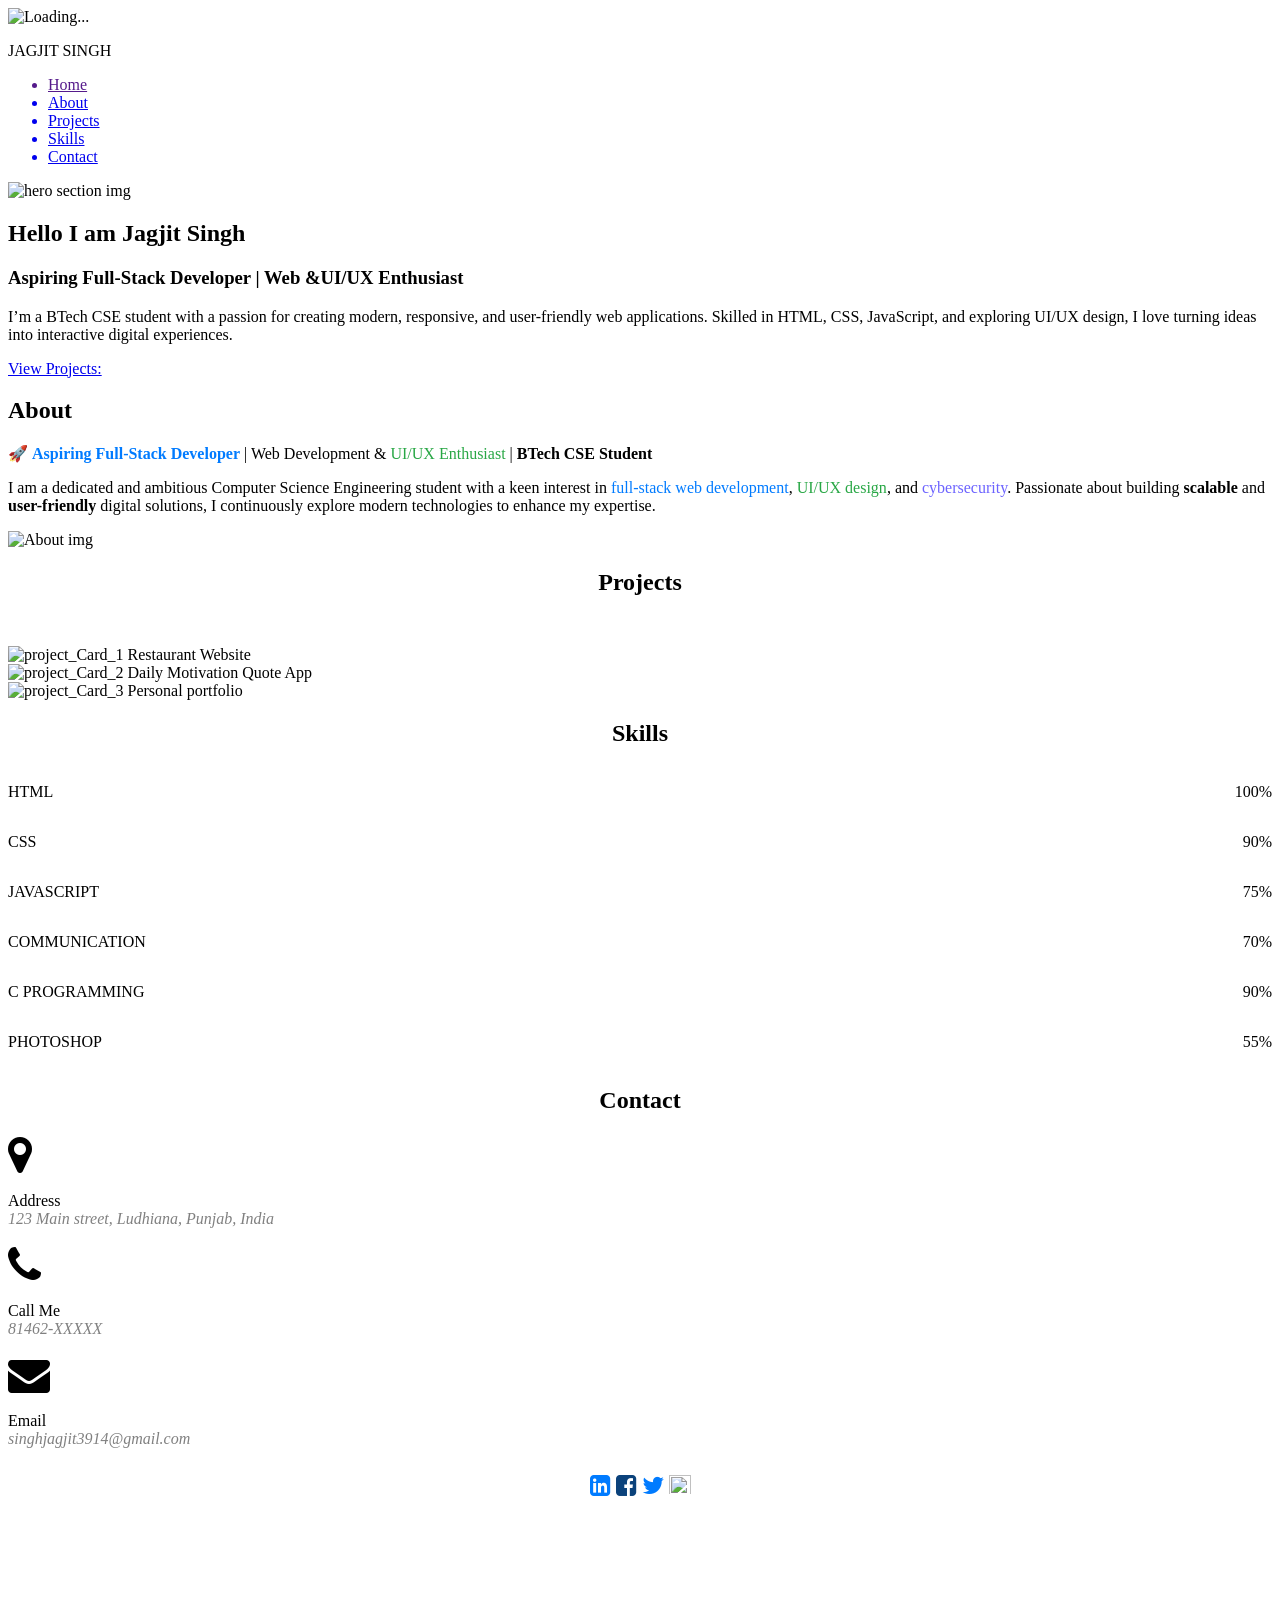
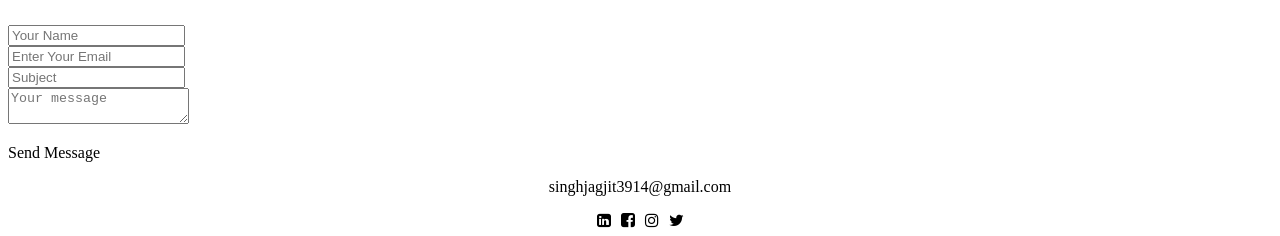
==== index.html @ 81914180 "added index.html" ====
<!DOCTYPE html>
<html lang="en">
<head>
    <meta charset="UTF-8">
    <meta name="viewport" content="width=device-width, initial-scale=1.0">
    <title>PersonalPortfolio Website</title>
    <link rel="stylesheet" href="style.css"/>
      <link rel="icon" type="image/x-icon" href="favicon.ico">
      <link rel="stylesheet" href="https://cdnjs.cloudflare.com/ajax/libs/font-awesome/4.7.0/css/font-awesome.min.css">
<style>

</style>
</head>
<body>
	<div id="preloader">
		<img src="https://i.gifer.com/DxrL.gif" alt="Loading...">
    </div>
    <nav>
        
            <p>JAGJIT SINGH</p>
        <ul>
            <a href=""><li>Home </li></a>
            <a href="#abt"><li>About </li></a>
            <a href="#projects"><li>Projects </li></a>
            <a href="#skills"><li>Skills</li></a>
            <a href="#contact"><li>Contact</li></a>
        </ul>    
        
    </nav>
    <section>
    <div class= "hero">
	
        <div class="hero_image">
            <img src="profess.jpeg" alt="hero section img" height = "250px" width = "250px">
        </div>
        <div class ="content">
            <h2>Hello I am Jagjit Singh</h2>
            <h3>Aspiring Full-Stack Developer | Web &UI/UX Enthusiast</h3>
            <p>I’m a BTech CSE student with a passion for creating modern, responsive, and user-friendly web applications. Skilled in HTML, CSS, JavaScript, and exploring UI/UX design, I love turning ideas into interactive digital experiences.</p>


        </div>

    </div>
    <div class="btn">
        <a href="#projects">View Projects:</a>
    </div>
    </section>
    <section class="about" id="abt">
        <h1>About</h1>        
        <div class="abt_main">
        <div class="content-abt">
<p>
    🚀 <span style="font-weight:bold; color:#007bff;">Aspiring Full-Stack Developer</span> | 
    Web Development & <span style="color:#28a745;">UI/UX Enthusiast</span> | 
    <span style="font-weight:bold;">BTech CSE Student</span>
</p>

<p>
    I am a dedicated and ambitious Computer Science Engineering student with a keen interest in 
    <span style="color:#007bff;">full-stack web development</span>, 
    <span style="color:#28a745;">UI/UX design</span>, and 
    <span style="color:#6c63ff;">cybersecurity</span>.  
    Passionate about building <b>scalable</b> and <b>user-friendly</b> digital solutions,  
    I continuously explore modern technologies to enhance my expertise.
</p>



        </div>
        <div class="abt img">
            <img src="abt.jpeg" alt="About img">
        </div>
        </div>
    </section>
    <section class="projects" id="projects">
        <h1 style="text-align: center; margin-bottom: 50px;">Projects</h1>
        <div class="pro_con">
        
            <div class="card"> 
                <img src="pro1.jpeg" alt="project_Card_1">
                <caption>Restaurant Website</caption>
            </div>
            <div class="card"> 
                <img src="pro2.jpeg" alt="project_Card_2">
                <caption>Daily Motivation Quote App</caption>
            </div>
            <div class="card"> 
                <img src="pro3.jpeg" alt="project_Card_3">
                <caption>Personal portfolio</caption>
            </div>

            
            
        </div>

    </section>
<section class="skills" id = "skills">
        <h1 style="text-align: center;">Skills</h1>
<div class="boxes">
    <div>
        <div class="head" style="display: flex; justify-content: space-between; width: 100%;">
        <p>HTML</p> 
        <p>100%</p>
        </div>
        <div class="box">
            <div class="inner_box"></div>
        </div>
                <div class="head" style="display: flex; justify-content: space-between; width: 100%;">
        <p>CSS</p> 
        <p>90%</p>
        </div>
        <div class="box">
            <div class="inner_box" style="width: 90%;"></div>
        </div>
                <div class="head" style="display: flex; justify-content: space-between; width: 100%;">
        <p>JAVASCRIPT</p> 
        <p>75%</p>
        </div>
        <div class="box">
            <div class="inner_box" style="width: 75%;"></div>
        </div>
    </div>

    <div>
        <div class="head" style="display: flex; justify-content: space-between; width: 100%;">
        <p>COMMUNICATION</p> 
        <p>70%</p>
        </div>
        <div class="box">
            <div class="inner_box" style="width: 70%;"></div>
        </div>
                <div class="head" style="display: flex; justify-content: space-between; width: 100%;">
        <p>C PROGRAMMING</p> 
        <p>90%</p>
        </div>
        <div class="box">
            <div class="inner_box" style="width: 90%;"></div>
        </div>
                <div class="head" style="display: flex; justify-content: space-between; width: 100%;">
        <p>PHOTOSHOP</p> 
        <p>55%</p>
        </div>
        <div class="box">
            <div class="inner_box" style="width: 55%;"></div>
        </div>
    </div>
   </div>
</section>
<section class="contact" id="contact">
        <h1 style="text-align: center;">Contact</h1>
        <div class="cont">
            <div class="cont_info">
            <div class="icon" >  
                <div class="i" > 
                    <i class="fa fa-map-marker" style="font-size: 42px;" aria-hidden="true"></i>
                </div>
                <div>
                    <p>Address<br>
                    <i style="color: gray;">123 Main street, Ludhiana, Punjab, India</i>
                    </p>
                </div>     
            </div>
            <div class="icon">  
                <div class="i">
                    <i class="fa fa-phone" style="font-size: 42px;" aria-hidden="true"></i>
                </div>
                <div>
                    <p>Call Me <br>
                    <i style="color: gray;">81462-XXXXX</i></p>
                </div>     
            </div>
             <div class="icon">  
                <div class="i">
                    <i class="fa fa-envelope" style="font-size: 42px;" aria-hidden="true"></i>
                </div>
                <div>
                    <p>Email <br>
                    <i style="color: gray">singhjagjit3914@gmail.com</i>
                    </p>

                </div>  
               
            </div>
            <div>
                <div style="font-size: 24px;display: flex; gap:5px; margin-top: 25px; justify-content: center;">
                    <i class="fa fa-linkedin-square" style="color: #007bff;" aria-hidden="true"></i>
                    <i class="fa fa-facebook-square" style="color: #0b427b;" aria-hidden="true"></i>
                    <i class="fa fa-twitter" style="color: #007bff;" aria-hidden="true"></i>
                <div style="margin-top: 1px;">
                    <img src="Instagram_icon.png" alt=""   height="20px" width="22px">
                </div>
                </div>  
            </div>
            <div class="map">
                <iframe src="https://www.google.com/maps/embed?pb=!1m18!1m12!1m3!1d3410.7021875856867!2d75.69088927505855!3d31.25666666012424!2m3!1f0!2f0!3f0!3m2!1i1024!2i768!4f13.1!3m3!1m2!1s0x391a5f000ba48fbf%3A0x35f76da73f5a4f7e!2sLovely%20professional%20University!5e0!3m2!1sen!2sin!4v1761580375916!5m2!1sen!2sin" 
                width="90%" 
                height="100px" 
                style="border:0; border-radius: 10px; margin: 10px 20px;"
                allowfullscreen="" 
                loading="lazy" 
                referrerpolicy="no-referrer-when-downgrade">
                </iframe>
            </div>
            </div>

            <div class="cont_form">
                <form action="">
                    <input type="text" id="name" name="name" placeholder="Your Name"><br>
                    <input type="text" placeholder="Enter Your Email"><br>
                    <input type="text" id="Subject" name="Subject" placeholder="Subject"><br>
                    <textarea placeholder="Your message"></textarea>
                    <div class="button">
                        <p>Send Message</p>
                    </div>
                </form>
            </div>
        </div>


</section>
	
<footer>
    <div><p style="text-align: center;">singhjagjit3914@gmail.com</p></div>
    <div style="display: flex; justify-content: center; gap:10px">
        <i class="fa fa-linkedin-square" aria-hidden="true"></i>
        <i class="fa fa-facebook-square" aria-hidden="true"></i>
        <i class="fa fa-instagram" aria-hidden="true"></i>
        <i class="fa fa-twitter"></i>
    </div>

    


</footer>
	
	 <script src="port.js"></script>
</body>
</html>
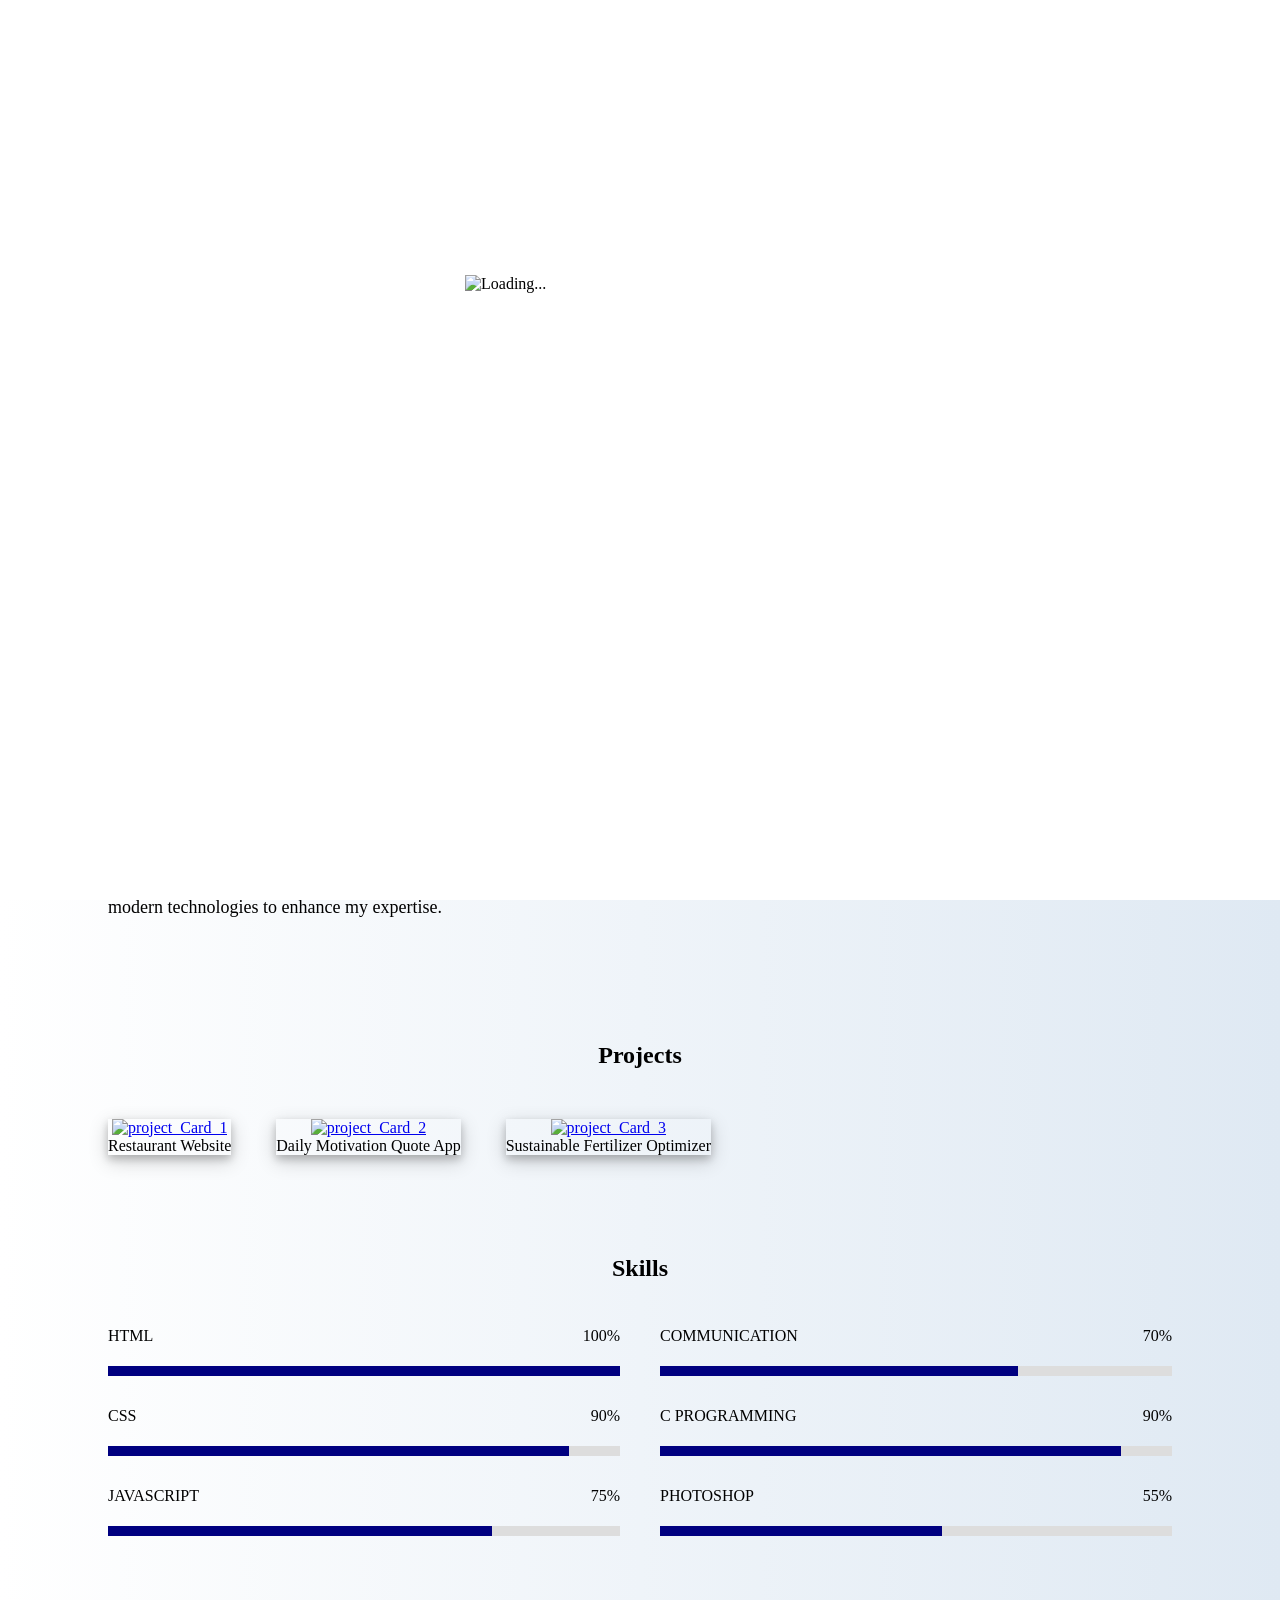
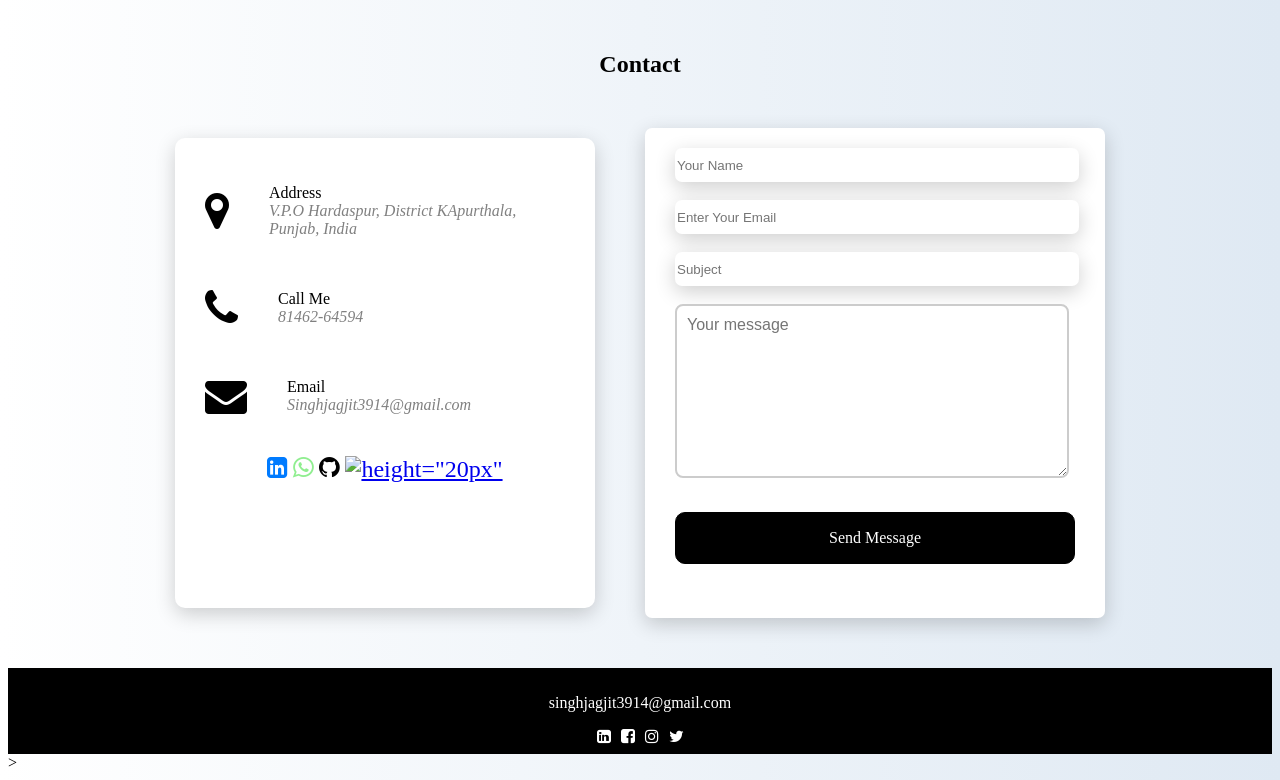
==== commit 22aa672c: "Updated portfolio with improved responsiveness" ====
--- a/index.html
+++ b/index.html
@@ -5,7 +5,7 @@
     <meta name="viewport" content="width=device-width, initial-scale=1.0">
     <title>PersonalPortfolio Website</title>
     <link rel="stylesheet" href="style.css"/>
-      <link rel="icon" type="image/x-icon" href="favicon.ico">
+      <link rel="icon" type="image/x-icon" href="assests/favicon.ico">
       <link rel="stylesheet" href="https://cdnjs.cloudflare.com/ajax/libs/font-awesome/4.7.0/css/font-awesome.min.css">
 <style>
 
@@ -31,10 +31,10 @@
     <div class= "hero">
 	
         <div class="hero_image">
-            <img src="profess.jpeg" alt="hero section img" height = "250px" width = "250px">
+            <img src="assests/profile.jpeg" alt="hero section img" height = "350px" width = "350px">
         </div>
         <div class ="content">
-            <h2>Hello I am Jagjit Singh</h2>
+            <h1>Hello I am Jagjit Singh</h1>
             <h3>Aspiring Full-Stack Developer | Web &UI/UX Enthusiast</h3>
             <p>I’m a BTech CSE student with a passion for creating modern, responsive, and user-friendly web applications. Skilled in HTML, CSS, JavaScript, and exploring UI/UX design, I love turning ideas into interactive digital experiences.</p>
 
@@ -69,7 +69,7 @@
 
         </div>
         <div class="abt img">
-            <img src="abt.jpeg" alt="About img">
+            <img src="assests/about.jpeg" alt="About img">
         </div>
         </div>
     </section>
@@ -77,17 +77,23 @@
         <h1 style="text-align: center; margin-bottom: 50px;">Projects</h1>
         <div class="pro_con">
         
+            <div class="card">
+                <a href="https://jagjit790.github.io/Project/" target="_blank" rel="noopener noreferrer">
+                    <img src="assests/project1.jpeg" alt="project_Card_1">
+                </a>
+                <caption>Restaurant Website</caption>
+            </div>
             <div class="card"> 
-                <img src="pro1.jpeg" alt="project_Card_1">
-                <caption>Restaurant Website</caption>
+                <a href="https://jagjit790.github.io/Daily-Motivation-App/" target="_blank" rel="noopener noreferrer">
+                    <img src="assests/project2.jpeg" alt="project_Card_2">
+                </a>
+                <caption>Daily Motivation Quote App</caption>
             </div>
             <div class="card"> 
-                <img src="pro2.jpeg" alt="project_Card_2">
-                <caption>Daily Motivation Quote App</caption>
-            </div>
-            <div class="card"> 
-                <img src="pro3.jpeg" alt="project_Card_3">
-                <caption>Personal portfolio</caption>
+                <a href="https://agri-smart-ag3c.vercel.app/" target="_blank" rel="noopener noreferrer">
+                    <img src="assests/project3.png" alt="project_Card_3">
+                </a>
+                <caption style="background-color: black; color: aliceblue;">Sustainable Fertilizer Optimizer</caption>
             </div>
 
             
@@ -157,7 +163,7 @@
                 </div>
                 <div>
                     <p>Address<br>
-                    <i style="color: gray;">123 Main street, Ludhiana, Punjab, India</i>
+                    <i style="color: gray;">V.P.O Hardaspur, District KApurthala, Punjab, India</i>
                     </p>
                 </div>     
             </div>
@@ -167,7 +173,7 @@
                 </div>
                 <div>
                     <p>Call Me <br>
-                    <i style="color: gray;">81462-XXXXX</i></p>
+                    <i style="color: gray;">81462-64594</i></p>
                 </div>     
             </div>
              <div class="icon">  
@@ -176,7 +182,7 @@
                 </div>
                 <div>
                     <p>Email <br>
-                    <i style="color: gray">singhjagjit3914@gmail.com</i>
+                    <i style="color: gray">Singhjagjit3914@gmail.com</i>
                     </p>
 
                 </div>  
@@ -184,11 +190,26 @@
             </div>
             <div>
                 <div style="font-size: 24px;display: flex; gap:5px; margin-top: 25px; justify-content: center;">
-                    <i class="fa fa-linkedin-square" style="color: #007bff;" aria-hidden="true"></i>
-                    <i class="fa fa-facebook-square" style="color: #0b427b;" aria-hidden="true"></i>
-                    <i class="fa fa-twitter" style="color: #007bff;" aria-hidden="true"></i>
+
+                    <a href="https://www.linkedin.com/in/jagjit-singh-746304322/"
+                    target="_blank">
+                        <i class="fa fa-linkedin-square" style="color: #007bff;" aria-hidden="true"></i>
+                    </a>
+
+                    <a href="https://wa.me/918146264594?text=Hi%20Jagjit"
+                        target="_blank"
+                        rel="noopener noreferrer">
+                        <i class="fa fa-whatsapp" style="color: lightgreen;" aria-hidden="true"></i>
+                    </a>
+
+                    <a href="https://github.com/Jagjit790" target="_blank">
+                        <i class="fa fa-github" style="color: black;" aria-hidden="true"></i>
+                    </a>
+                <!-- THIS IS THE LOWER PART OF THIS FORM : social icons + Google map -->
                 <div style="margin-top: 1px;">
-                    <img src="Instagram_icon.png" alt=""   height="20px" width="22px">
+                   <a href="https://www.instagram.com/_jaggi_.47/" target="_blank">
+                    <img src="assests/Instagram_icon.png" alt=  height="20px" width="22px">
+                    </a>
                 </div>
                 </div>  
             </div>
@@ -205,11 +226,11 @@
             </div>
 
             <div class="cont_form">
-                <form action="">
-                    <input type="text" id="name" name="name" placeholder="Your Name"><br>
-                    <input type="text" placeholder="Enter Your Email"><br>
-                    <input type="text" id="Subject" name="Subject" placeholder="Subject"><br>
-                    <textarea placeholder="Your message"></textarea>
+                <form id = "submit_form" action="">
+                    <input type="text" id="name" name="name" placeholder="Your Name" required><br>
+                    <input type="text" placeholder="Enter Your Email" required><br>
+                    <input type="text" id="Subject" name="Subject" placeholder="Subject" required><br>
+                    <textarea placeholder="Your message" required></textarea>
                     <div class="button">
                         <p>Send Message</p>
                     </div>
@@ -234,6 +255,9 @@
 
 </footer>
 	
-	 <script src="port.js"></script>
+
+	 <script src="script.js"></script>
+
+
 </body>
-</html>+</html>>
--- a/style.css
+++ b/style.css
@@ -0,0 +1,536 @@
+body{
+        background: linear-gradient(to right, #ffffff, #dfe9f3);
+}
+
+
+
+#preloader {
+  position: fixed;
+  top: 0;
+  left: 0;
+  width: 100%;
+  height: 100%;
+  display: flex;
+  background-color: #fff;
+  justify-content: center;
+  align-items: center;
+  z-index: 9999;
+  opacity: 1;
+  visibility: visible;
+  transition: opacity 0.8s ease, visibility 0.8s ease;
+}
+
+#preloader img {
+  width: 350px;
+  height: 350px;
+}
+
+body.loaded #preloader {
+  opacity: 0;
+  visibility: hidden;
+}
+
+    
+    nav{
+        margin: 0px;
+        color: white;
+        background: black;
+        display: flex;
+        padding: 10px 20px;
+        justify-content: space-between;
+
+    }
+    nav p{
+        cursor: pointer;
+        font-size: 2rem;
+        color: linear-gradient(to right,blue,yellow);
+    }
+    ul{
+        display: flex;
+        justify-content: center;
+        align-items: center;
+        cursor: pointer;
+    
+    
+        
+    }
+    nav li{
+        display: flex;
+        transition: 0.3s ease;        
+        margin-right: 20px;
+        text-decoration: none;
+
+    }
+    nav a{
+        color: #fff;
+        text-decoration: none;
+    }
+    nav li:hover{
+        color: gold;
+        cursor: pointer;
+    }
+    
+        
+     .hero {
+  display: flex;
+  align-items: center;
+  justify-content: center;
+  gap: 40px;
+  padding: 80px 10%;
+}
+        
+    
+    
+    .hero_image img{
+        
+        border-radius: 100%;
+        box-shadow: 0 4px 8px 0 rgba(0, 0, 0, 0.2), 0 6px 20px 0 rgba(0, 0, 0, 0.19);
+    }
+    .content{
+        margin-left: 30%;
+    }
+    .content h1{
+        font-size: 32px;
+    }
+    .content h3{
+        color: goldenrod;
+        font-size: 20px;
+    }
+    .content p{
+        font-size: 18px;
+    }
+    .btn{
+        color: aliceblue;
+        background-color: black;
+        padding: 10px;
+        border-radius: 20px;
+        width: 100px;
+        margin: 0 auto;
+        justify-content: center;
+        transition: all 0.3s ease;
+    }
+
+    .btn:active{
+    transform: scale(0.96);
+    }
+
+    .btn a{
+        color: #fff;
+        text-decoration: none;
+    }
+    
+    
+  
+    .about{
+    
+        margin : 100px;
+        
+
+    }
+    .abt_main{
+        display: flex;
+        justify-content: space-between;
+    }
+
+    .content-abt{
+        line-height: 1.8;
+        font-size: 18px;
+    }
+    .content-abt {
+        margin-top: 70px
+    }
+    .about h1{
+        text-align: center;
+
+    }
+    .about img {
+        margin-top: 30px;
+        margin-left: 100px;
+        height: 300px;
+        width: 500px;
+        box-shadow: 0 4px 8px 0 rgba(0, 0, 0, 0.2), 0 6px 20px 0 rgba(0, 0, 0, 0.19);
+    }
+    /*project section*/
+    .projects{
+        margin: 100px;
+    }
+
+     .card{
+        display: flex;
+        box-shadow: 0 4px 8px 0 rgba(0, 0, 0, 0.2), 0 6px 20px 0 rgba(0, 0, 0, 0.19);
+        flex-direction: column;
+        text-align: center;
+        transition: 0.5s;
+    }
+    .card caption{
+      background-color: black;
+    }
+    
+
+    .card img{
+        height: 300px;
+        width: 400px;
+    }
+    .pro_con{
+        display: flex;
+        gap: 45px;
+    }
+.skills {
+  margin: 100px;
+}
+
+.boxes {
+  display: flex;
+  justify-content: space-between;
+  gap: 40px;   /* gap between 2 columns */
+}
+
+.boxes > div {
+  flex: 1;  /* each column equal width */
+}
+
+.head {
+  display: flex;
+  justify-content: space-between;
+  margin: 10px 0 5px 0;
+}
+
+.box {
+  width: 100%;
+  background-color: #ddd;
+  overflow: hidden;
+  margin-bottom: 15px;
+}
+
+.inner_box {
+  height: 10px;
+  background-color: navy;
+
+}
+
+
+.cont{
+
+    display: flex;
+    justify-content: center;
+    align-items: center;
+    margin: 50px;
+    gap: 50px;
+}
+.cont_info{
+    border-radius: 10px;
+    height: 450px;
+    width: 400px;
+    background-color: #fff;
+    box-shadow:  0px 0px 0 rgba(0, 0, 0, 0.2), 0 6px 20px 0 rgba(0, 0, 0, 0.19);
+    padding: 10px;
+}
+.cont_info .icon{
+    display: flex;
+    margin: 20px;
+    gap: 40px;
+    
+}
+.i {
+    display: flex;
+    justify-content: center;
+    align-items: center;
+}
+
+.cont_form{
+    height: 450px;
+    width: 400px;
+    background: #fff;
+    border-radius: 7px;
+    box-shadow:  0px 0px 0 rgba(0, 0, 0, 0.2), 0 6px 20px 0 rgba(0, 0, 0, 0.19);
+    padding: 20px 30px;
+}
+
+.cont_form input{
+    border: none;
+    box-shadow:  0px 0px 0 rgba(0, 0, 0, 0.2), 0 6px 20px 0 rgba(0, 0, 0, 0.19);
+    border-radius: 7px;
+    height: 32px;
+    width: 100%;
+    display: flex;
+    align-items: center;
+    justify-content: center;
+    
+}
+.cont_form textarea {
+  width: 370px;              /* makes it take full width of parent */
+  height: 150px;            /* controls the height */
+  padding: 10px;            /* inner spacing */
+  font-size: 16px;          /* text size */
+  font-family: 'Poppins', sans-serif; /* font style */
+  border: 2px solid #ccc;   /* border color and width */
+  border-radius: 8px;       /* rounded corners */
+  resize: vertical;         /* allows resizing only vertically */
+  outline: none;            /* removes default blue outline on click */
+  transition: all 0.3s ease; /* smooth hover/focus animations */
+}
+.button{
+    margin-top: 30px;
+    border: 1px solid black;
+    background-color: black;
+    text-align: center;
+    border-radius: 10px;
+    transition: all 0.3s ease;
+}
+
+/* Add this here */
+.button:active{
+    transform: scale(0.96);
+}
+
+.button p{
+    color: #fff;
+}
+
+
+
+
+footer{
+    padding: 10px;
+    color: #fff;
+    background-color: black;
+}
+
+
+
+
+
+/* ---------- Responsive Design ---------- */
+
+/* For large laptops and small desktops (max-width: 1200px) */
+@media (max-width: 1200px) {
+  .hero {
+    flex-direction: column;
+    text-align: center;
+    padding: 60px 5%;
+  }
+
+  .hero_image {
+    margin-left: 0;
+  }
+
+  .content {
+    margin-left: 0;
+  }
+
+  .about img {
+    width: 400px;
+    height: auto;
+    margin-left: 0;
+  }
+
+  .pro_con {
+    flex-wrap: wrap;
+    justify-content: center;
+  }
+
+  .card img {
+    width: 350px;
+    height: auto;
+  }
+}
+
+/* For tablets (max-width: 992px) */
+@media (max-width: 992px) {
+  nav {
+    flex-direction: column;
+    align-items: center;
+    text-align: center;
+  }
+
+  nav ul {
+    flex-wrap: wrap;
+    justify-content: center;
+  }
+
+  .abt_main {
+    flex-direction: column;
+    align-items: center;
+    text-align: center;
+  }
+
+  .about img {
+    width: 80%;
+  }
+
+  .boxes {
+    flex-direction: column;
+    gap: 20px;
+  }
+
+  .cont {
+    flex-direction: column;
+    gap: 40px;
+  }
+
+  .cont_info,
+  .cont_form {
+    width: 80%;
+  }
+
+  .projects {
+    margin: 60px 30px;
+  }
+}
+
+/* For mobile phones (max-width: 768px) */
+@media (max-width: 768px) {
+  nav p {
+    font-size: 1.6rem;
+  }
+
+  nav li {
+    margin-right: 10px;
+    font-size: 14px;
+    
+  }
+
+  .hero {
+    padding: 50px 5%;
+  }
+
+  .hero_image img {
+    width: 180px;
+    height: 180px;
+  }
+
+  .content h2 {
+    font-size: 22px;
+  }
+
+  .content h3 {
+    font-size: 16px;
+  }
+
+  .content p {
+    font-size: 15px;
+  }
+
+  .btn {
+    width: auto;
+    padding: 10px 20px;
+  }
+
+  .about {
+    margin: 50px 20px;
+  }
+
+  .card img {
+    width: 280px;
+    height: auto;
+  }
+
+  .skills {
+    margin: 50px 20px;
+  }
+
+  .cont_info,
+  .cont_form {
+    width: 95%;
+  }
+
+  .cont_form textarea {
+    width: 100%;
+  }
+
+  footer {
+    flex-direction: column;
+    text-align: center;
+  }
+}
+
+/* For very small screens (max-width: 480px) */
+@media (max-width: 480px) {
+  nav ul {
+    display: none;
+  }
+
+  .hero_image img {
+    width: 150px;
+    height: 150px;
+  }
+
+  .content h2 {
+    font-size: 20px;
+  }
+
+  .content p {
+    font-size: 14px;
+  }
+  .btn{
+    width: 120px;
+  }
+
+  .about img {
+    width: 100%;
+    height: auto;
+  }
+
+  .card img {
+    width: 100%;
+  }
+  .boxes{
+    display: block;
+  }
+  .cont {
+    margin: 30px 10px;
+  }
+
+  .cont_info,
+  .cont_form {
+    padding: 15px;
+  }
+  .cont_form textarea{
+    width: 95%;
+  }
+
+  footer i {
+    font-size: 18px;
+  }
+}
+
+
+
+@media (hover: hover) and (pointer: fine) {
+
+    nav li:hover{
+        color: gold;
+        cursor: pointer;
+    }
+
+    .btn:hover{
+        background-color: #fff;
+        box-shadow: 0 4px 8px 0 rgba(0,0,0,.2),
+                    0 6px 20px 0 rgba(0,0,0,.19);
+        color: black;
+        cursor: pointer;
+    }
+
+    .btn:hover a{
+        color: black;
+    }
+
+    .button:hover{
+        background-color: #fff;
+    }
+
+    .button:hover p{
+        color: black;
+    }
+
+    footer p:hover{
+        cursor: pointer;
+        color: goldenrod;
+    }
+
+    footer i:hover{
+        cursor: pointer;
+        color: goldenrod;
+    }
+
+}
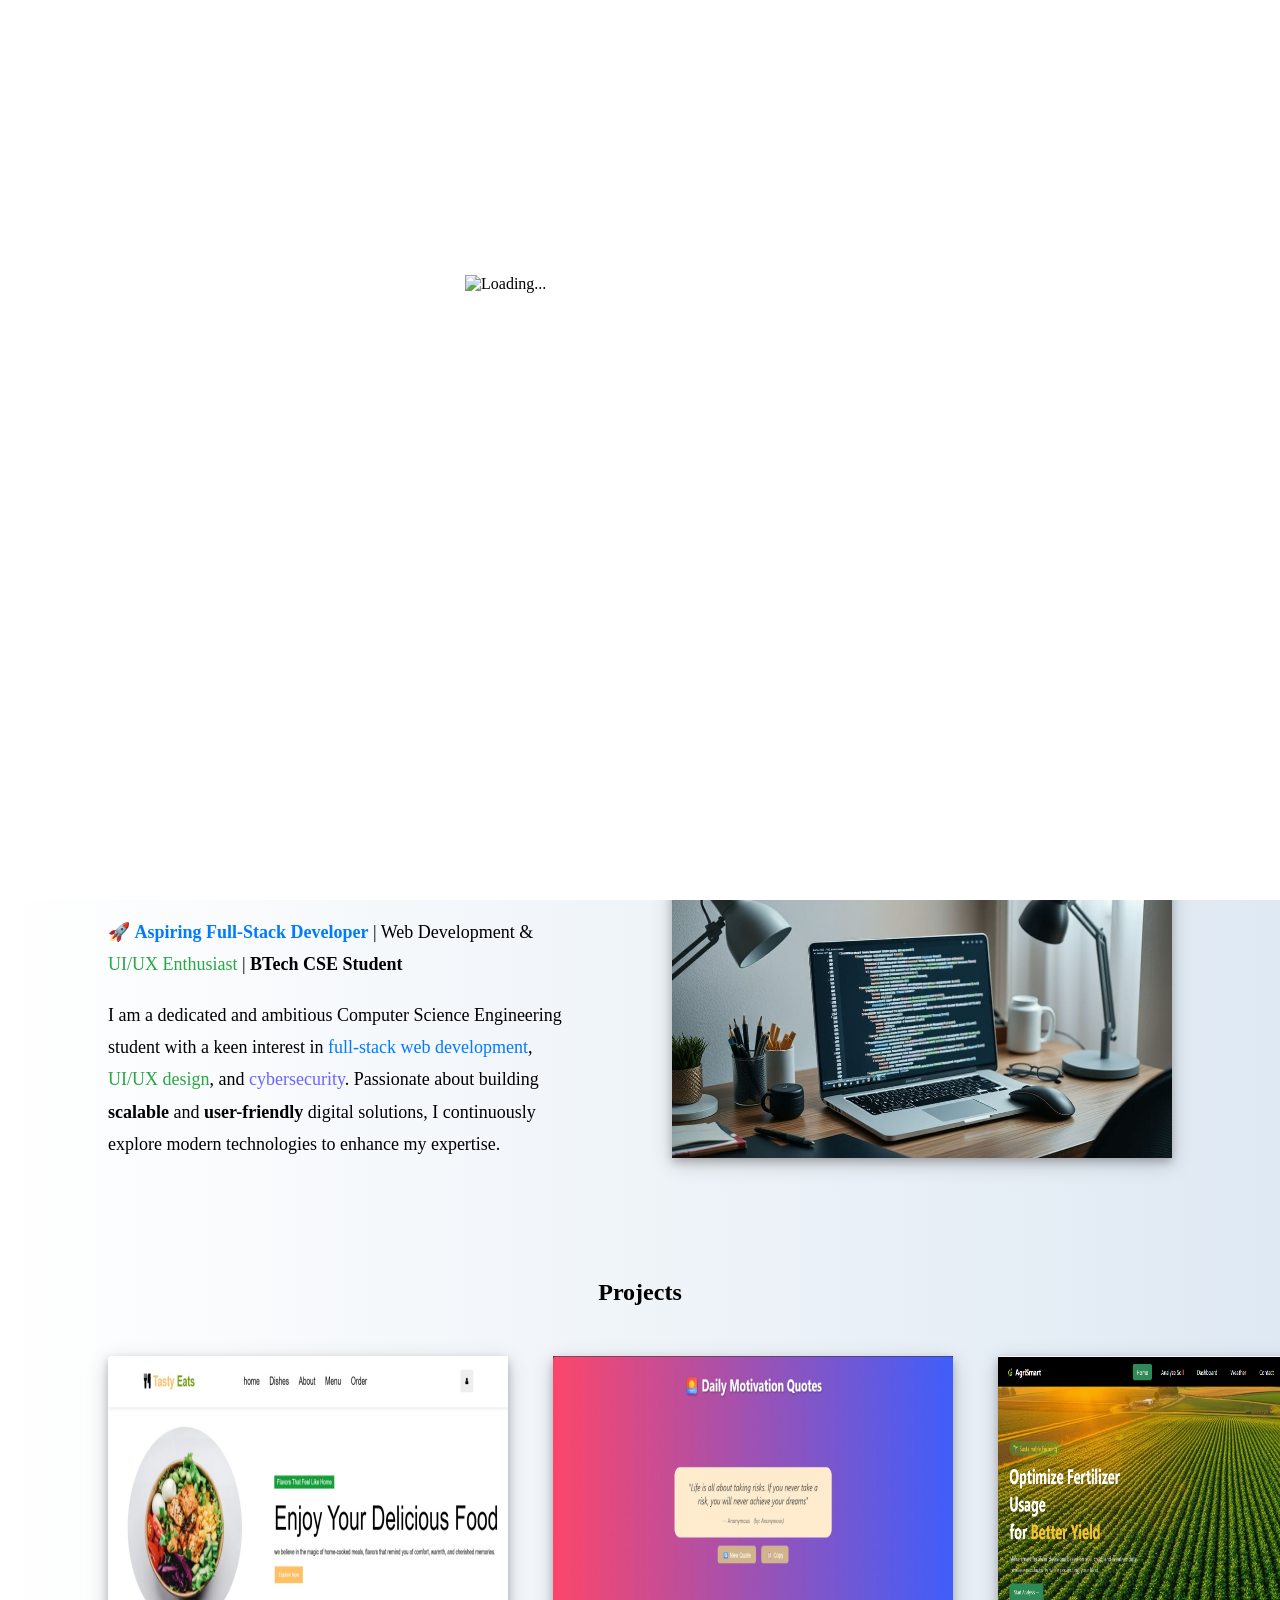
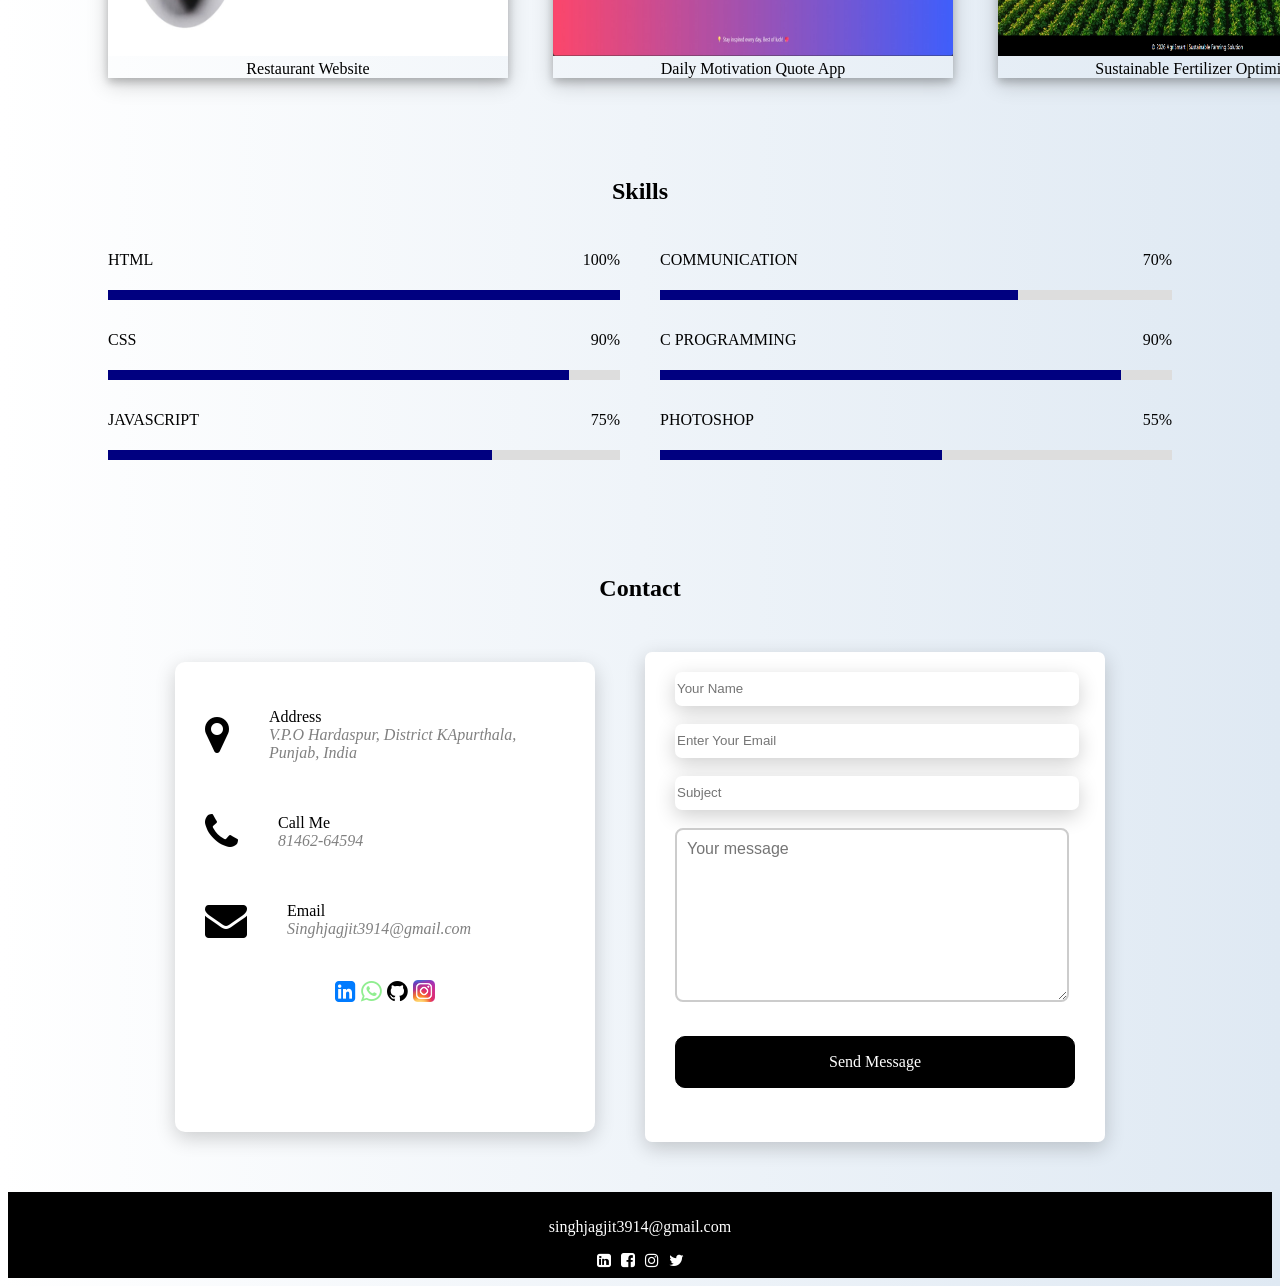
==== commit 4824e82b: "Fixed HTML formatting issues in index.html" ====
--- a/index.html
+++ b/index.html
@@ -260,4 +260,4 @@
 
 
 </body>
-</html>>+</html>
